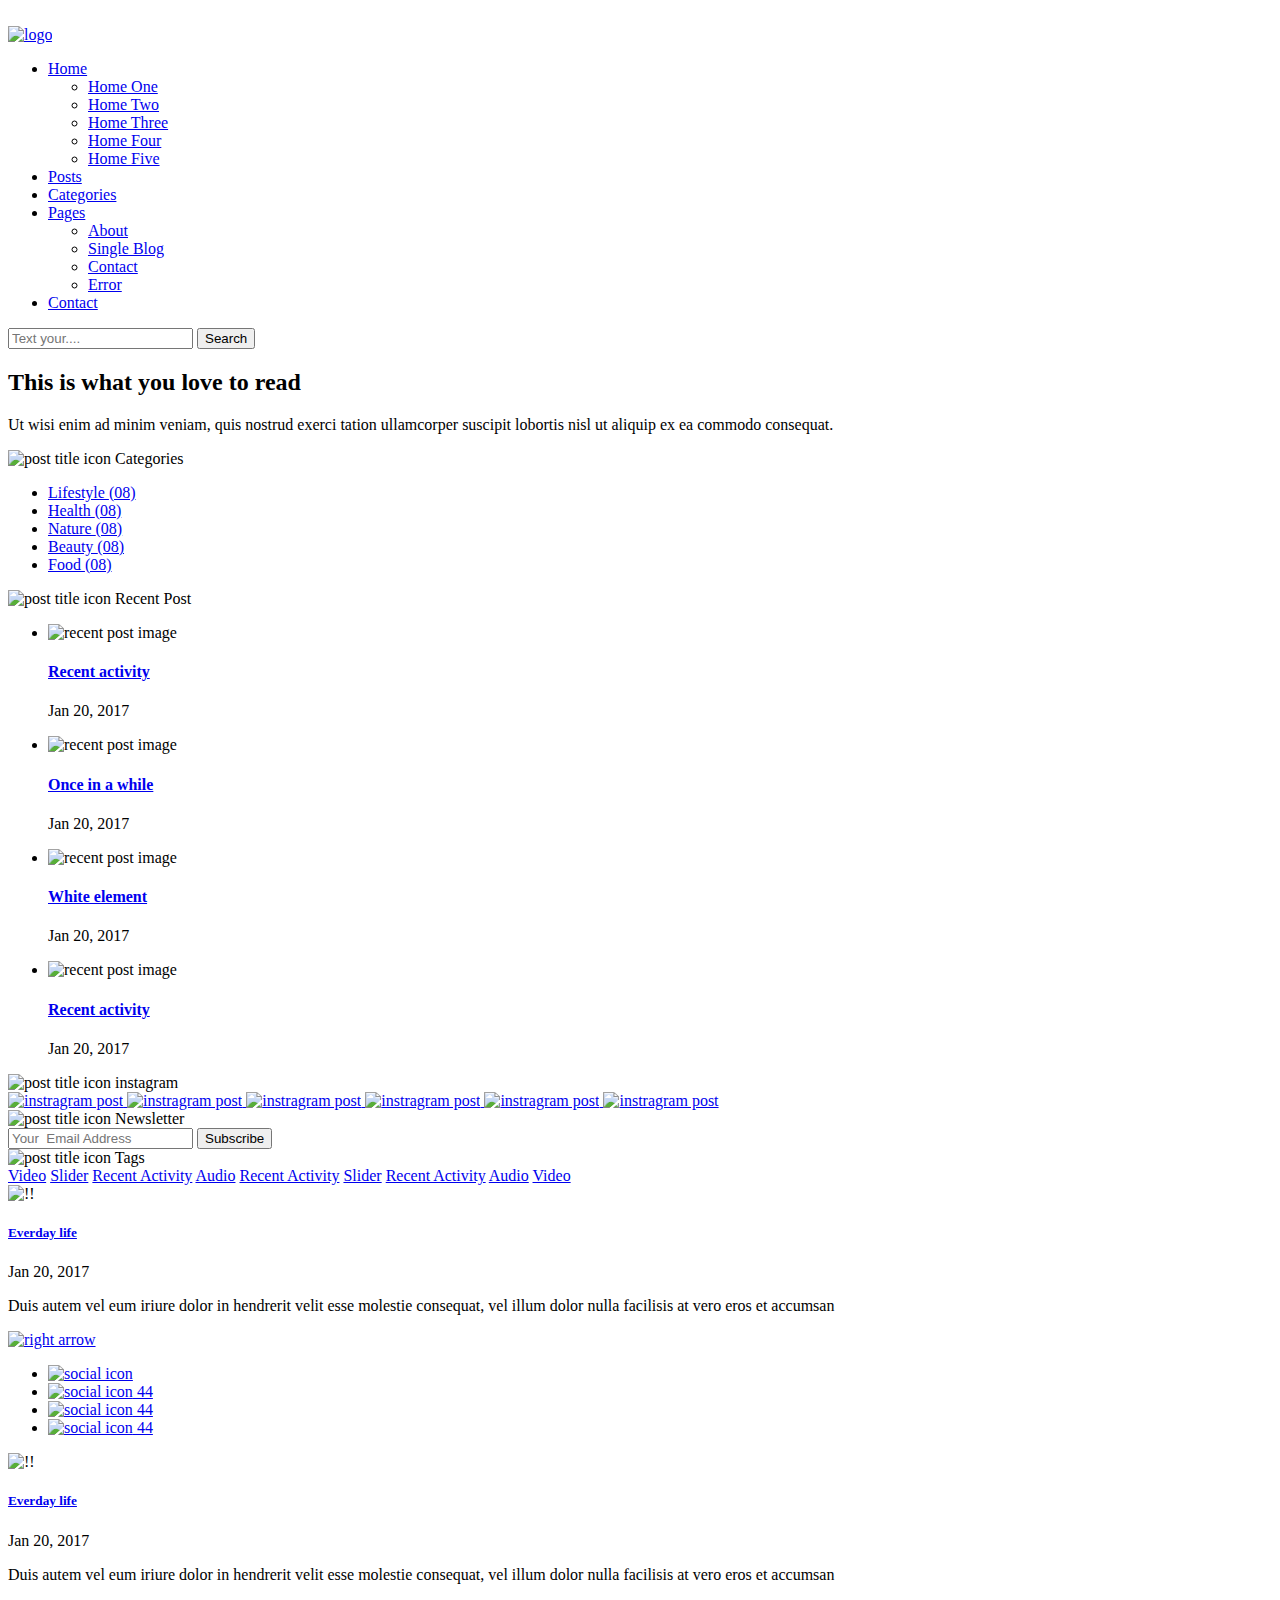
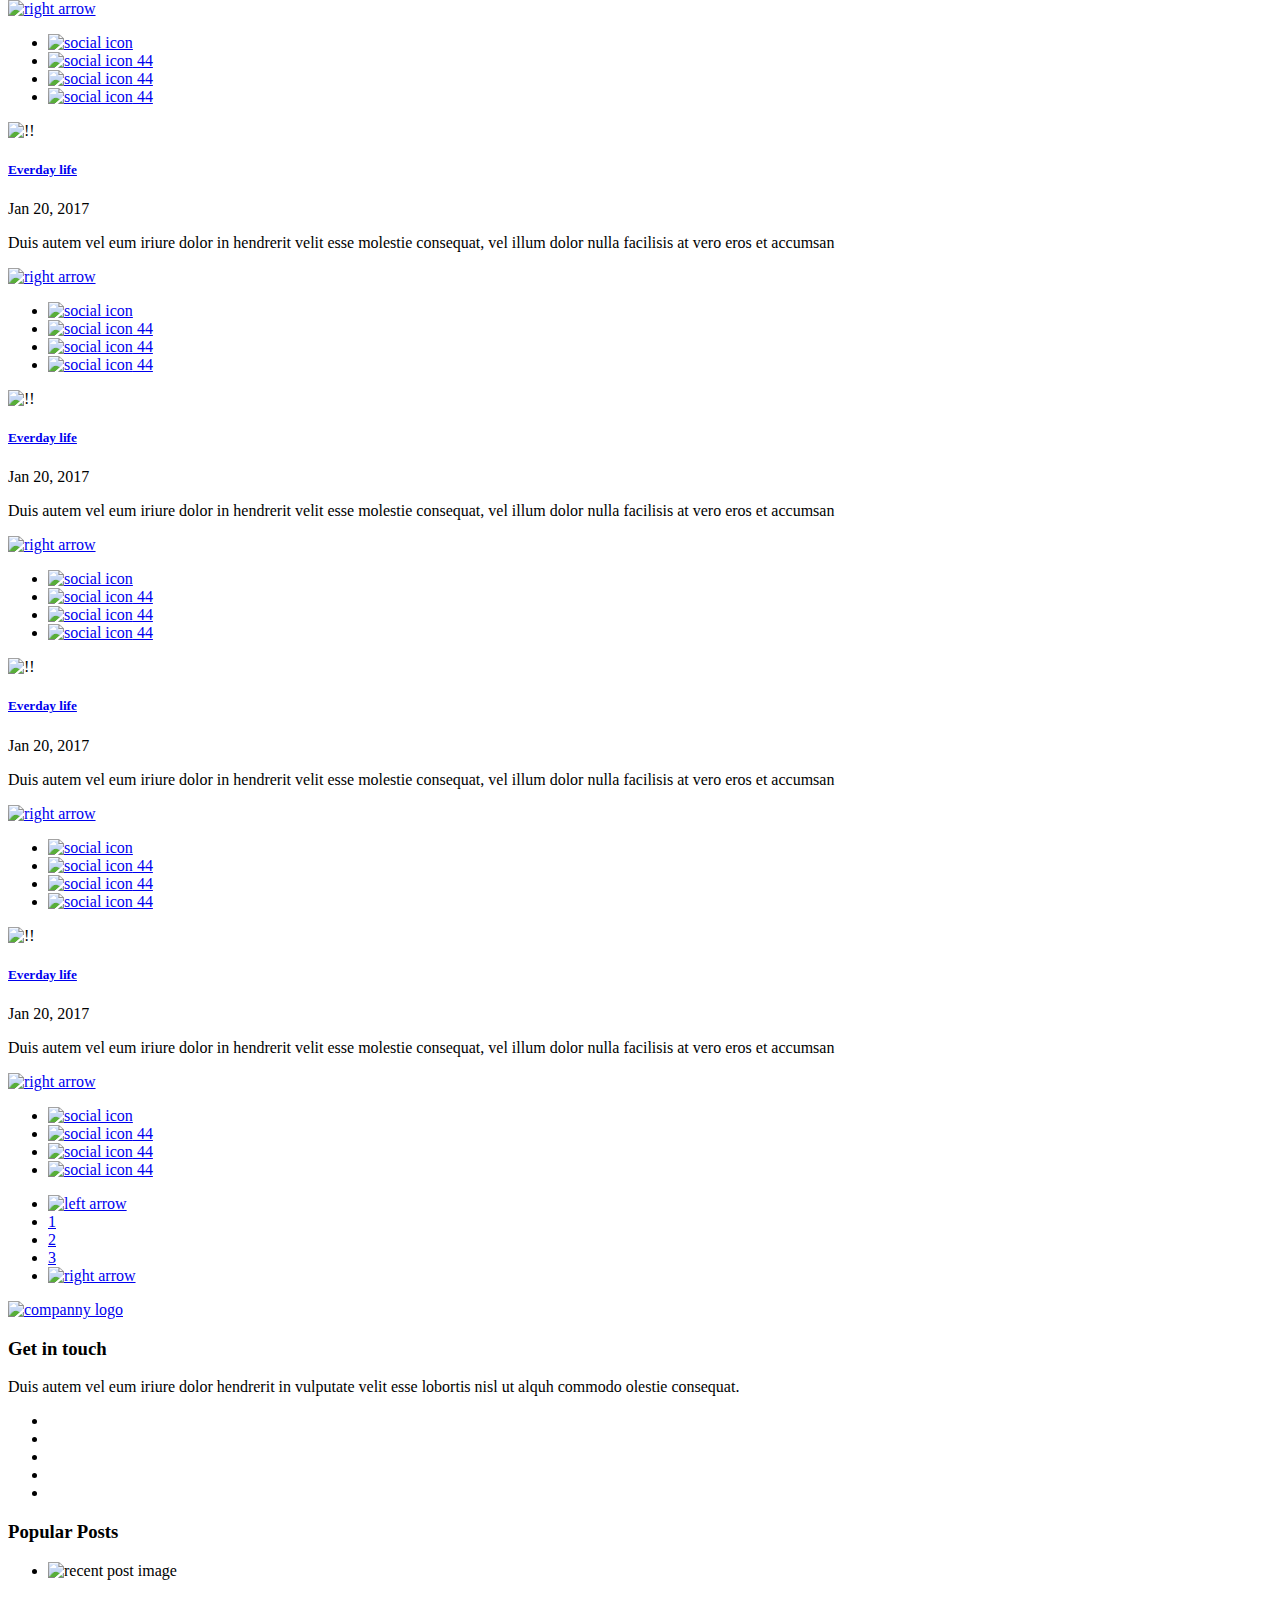
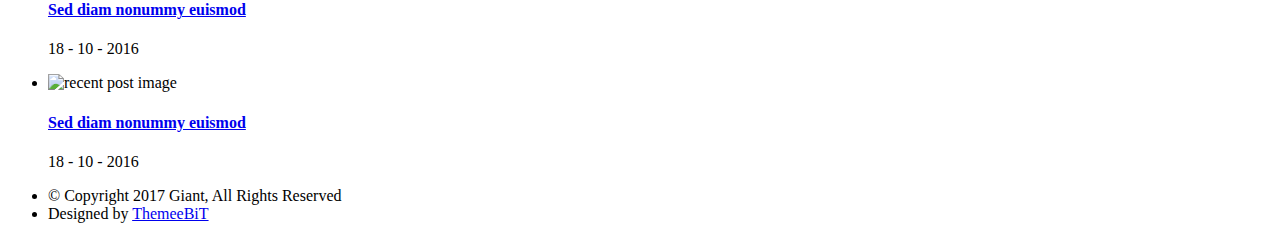
==== resources/views/All/index.html @ 9caad911 "error page" ====
<!DOCTYPE html>
<html lang="en">
	
<!-- Mirrored from giantblog.themeebit.com/ by HTTrack Website Copier/3.x [XR&CO'2014], Tue, 19 Nov 2019 16:44:13 GMT -->
<head>
		<!-- Meta-->
		<meta charset="utf-8">
		<meta http-equiv="X-UA-Compatible" content="IE=edge">
		<meta name="viewport" content="width=device-width, initial-scale=1">

		<!-- Title-->
		<title>Giant Blog HTML5 Template</title>

		<!-- Google Fonts -->
		<link href="../fonts.googleapis.com/css6109.css?family=Poppins:400,500,600,700" rel="stylesheet">

		<!-- owl carousel css -->
		<link rel="stylesheet" href="assets/css/owl.carousel.min.css">

		<!-- animate -->
		<link rel="stylesheet" href="assets/css/animate.min.css">

		<!-- ionicon -->
		<link rel="stylesheet" href="assets/css/ionicons.min.css">

		<!-- bootstrap css -->
		<link rel="stylesheet" href="assets/css/bootstrap.min.css">

		<!-- bootstrap css -->
		<link rel="stylesheet" href="assets/css/meanmenu.css">

		<!-- Style css -->
		<link rel="stylesheet" href="assets/css/style.css">

		<!-- responsive css -->
		<link rel="stylesheet" href="assets/css/responsive.css">

		<!-- Favicon  -->
		<link rel="shortcut icon" href="assets/img/components/favicon.html" type="image/x-icon">
		<link rel="icon" href="assets/img/components/fevicon.png" type="image/x-icon">
	</head>
	<body>
		<!-- preloader -->
		<div id="preloader">
			<div class="preloader-content">
				<img src="assets/img/components/preloader.gif" alt=""> 
			</div>
		</div>
		
		<div class="giant-blog">
			<!-- ===========================================
						== Start Main Menu ==
			=========================================== -->
			<div class="header-area">
				<div class="container">
					<div class="row">
						<div class="col-md-2 col-sm-2 col-xs-6">
							<div class="header_logo">
								<a href="index-2.html">
									<img src="assets/img/components/blog-logo.png" alt="logo">
								</a>
							</div>
						</div>
						<div class="col-md-10 col-sm-10 col-xs-6">
							<div class="mainmenu_area">
								<nav class="mainmenu">
									<ul>
										<li class="active">
											<a href="index-2.html">
												Home
											</a>
											<ul class="dropdown">
												<li>
													<a href="index-2.html">Home One</a>
												</li>
												<li>
													<a href="index2.html">Home Two</a>
												</li>
												<li>
													<a href="index3.html">Home Three</a>
												</li>
												<li>
													<a href="index4.html">Home Four</a>
												</li>
												<li>
													<a href="index5.html">Home Five</a>
												</li>
											</ul>
										</li>
										<li>
											<a href="index-2.html">Posts</a>
										</li>
										<li>
											<a href="index-2.html">Categories</a>
										</li>
										<li>
											<a href="index-2.html">
												Pages
											</a>
											<ul class="dropdown">
												<li>
													<a href="about_us.html">About</a>
												</li>
												<li>
													<a href="single_blog.html">Single Blog</a>
												</li>
												<li>
													<a href="contact.html">Contact</a>
												</li>
												<li>
													<a href="error.html">Error</a>
												</li>
											</ul>
										</li>
										<li>
											<a href="contact.html">Contact </a>
										</li>
									</ul>
								</nav>
								<nav class="navbar_left">
									<div class="search_icon">
										<a href="#!">
											<i class="ion-ios-search"></i>
										</a>
									</div>
									<div class="search_icon_hover">
										<form action="#!">
											<input type="text" placeholder="Text your....">
											<button>Search</button>
										</form>
									</div>
								</nav>
							</div>
						</div>
					</div>
				</div>
			</div>
			<!-- =======================================
						== End Main Menu ==
			=========================================== -->

			<!-- ======================================
					== Start Banner Area ==
			====================================== -->
			<div class="banner_area">
				<div class="container">
					<div class="row">
						<div class="col-md-offset-2 col-md-8 col-sm-offset-1 col-sm-10">
							<div class="banner_content">
								<div class="banner_cell">
									<h2>This is what you love to read</h2>
									<p>Ut wisi enim ad minim veniam, quis nostrud exerci tation ullamcorper suscipit lobortis
									nisl ut aliquip ex ea commodo consequat.</p>
								</div>
							</div>
						</div>
					</div>
				</div>
			</div>
			<!-- ======================================
					== Start Banner Area ==
			====================================== -->

			<!--========================================= 
					== Start content container ==
			========================================= -->
			<div class="blog_area_container ">
				<div class="container">
					<div class="row">
						<div class="col-md-4 col-sm-5">
							<div class="sidebar">
								<aside class="sidebar_widget">
									<div class="sidebar_widget_title">
										<img src="assets/img/blog/glass.png" alt="post title icon">
										Categories
									</div>
									<div class="sidebar_widget_body categories_widget">
										<ul>
											<li>
												<a href="#">
													Lifestyle
													<span>
														(08)
													</span>
												</a>
											</li>
											<li>
												<a href="#">
													Health
													<span>
														(08)
													</span>
												</a>
											</li>
											<li>
												<a href="#">
													Nature
													<span>
														(08)
													</span>
												</a>
											</li>
											<li>
												<a href="#">
													Beauty
													<span>
														(08)
													</span>
												</a>
											</li>
											<li>
												<a href="#">
													Food
													<span>
														(08)
													</span>
												</a>
											</li>
										</ul>
									</div>
								</aside>
								<aside class="sidebar_widget">
									<div class="sidebar_widget_title">
										<img src="assets/img/blog/glass.png" alt="post title icon">
										Recent <span>Post</span>
									</div>
									<div class="sidebar_widget_body recent_post">
										<ul>
											<li>
												<div class="recent_post_image">
													<img src="assets/img/blog/recent_post_img1.jpg" alt="recent post image">
												</div>
												<div class="recnet_post_content">
													<a href="#">
														<h4>Recent activity</h4>
													</a>
													<p><span>Jan 20, 2017</span></p>
												</div>
											</li>
											<li>
												<div class="recent_post_image">
													<img src="assets/img/blog/recent_post_img2.jpg" alt="recent post image">
												</div>
												<div class="recnet_post_content">
													<a href="#">
														<h4>Once in a while</h4>
													</a>
													<p><span>Jan 20, 2017</span></p>
												</div>
											</li>
											<li>
												<div class="recent_post_image">
													<img src="assets/img/blog/recent_post_img3.jpg" alt="recent post image">
												</div>
												<div class="recnet_post_content">
													<a href="#">
														<h4>White element</h4>
													</a>
													<p><span>Jan 20, 2017</span></p>
												</div>
											</li>
											<li>
												<div class="recent_post_image">
													<img src="assets/img/blog/recent_post_img4.jpg" alt="recent post image">
												</div>
												<div class="recnet_post_content">
													<a href="#">
														<h4>Recent activity</h4>
													</a>
													<p><span>Jan 20, 2017</span></p>
												</div>
											</li>
										</ul>
									</div>
								</aside>
								<aside class="sidebar_widget">
									<div class="sidebar_widget_title">
										<img src="assets/img/blog/glass.png" alt="post title icon">
										instagram
									</div>
									<div class="sidebar_widget_body instagram_post">
										<div class="instagram-middle">
											<a href="#">
												<img src="assets/img/blog/instragram_post1.jpg" alt="instragram post">
											</a>
											<a href="#">
												<img src="assets/img/blog/instragram_post2.jpg" alt="instragram post">
											</a>
											<a href="#">
												<img src="assets/img/blog/instragram_post3.jpg" alt="instragram post">
											</a>
											<a href="#">
												<img src="assets/img/blog/instragram_post4.jpg" alt="instragram post">
											</a>
											<a href="#">
												<img src="assets/img/blog/instragram_post5.jpg" alt="instragram post">
											</a>
											<a href="#">
												<img src="assets/img/blog/instragram_post6.jpg" alt="instragram post">
											</a>
									   </div>
									</div>
								</aside>
								<aside class="sidebar_widget">
									<div class="sidebar_widget_title">
										<img src="assets/img/blog/glass.png" alt="post title icon">
										Newsletter
									</div>
									<div class="sidebar_widget_body newsletter_post">
										<input type="text" placeholder="Your  Email Address">
										<button class="business_btn">Subscribe</button>
									</div>
								</aside>
								<aside class="sidebar_widget">
									<div class="sidebar_widget_title">
										<img src="assets/img/blog/glass.png" alt="post title icon">
										Tags
									</div>
									<div class="sidebar_widget_body tags_post">
										<a href="#">Video</a>
										<a href="#">Slider</a>
										<a href="#">Recent Activity</a>
										<a href="#">Audio</a>
										<a href="#">Recent Activity</a>
										<a href="#">Slider</a>
										<a href="#">Recent Activity</a>
										<a href="#">Audio</a>
										<a href="#">Video</a>
									</div>
								</aside>
							</div>
						</div>
						<div class="col-md-8 col-sm-7">
							<div class="single_blog_content_container ">
								<article>
									<div class="blog_image_container">
										<img src="assets/img/blog/blog_page_blog_img1.jpg" alt="!!">
									</div>
									<div class="blog_content_container">
										<div class="blog_page_title">
											<a href="#">
												<h5>Everday life</h5>
											</a>
											<span>Jan 20, 2017</span>
										</div>
										<div class="single_blog_content_body">
											<p>
												Duis autem vel eum iriure dolor in hendrerit 
												velit esse molestie consequat, vel illum dolor 
												nulla facilisis at vero eros et accumsan
											</p>
											<div class="single_blog_btn">
												<a href="#">
													<img src="assets/img/svg/right-arrow.svg" class="svg" alt="right arrow">
												</a>
											</div>
											<div class="single_blog_social">
												<ul>
													<li>
														<a href="#">
															<img src="assets/img/svg/share.svg" class="svg" alt="social icon">
														</a>
													</li>
													<li>
														<a href="#">
															<img src="assets/img/svg/user.svg" class="svg" alt="social icon">
															44
														</a>
													</li>
													<li>
														<a href="#">
															<img src="assets/img/svg/heart.svg" class="svg" alt="social icon">
															44
														</a>
													</li>
													<li>
														<a href="#">
															<img src="assets/img/svg/speech-bubble-outline-of-rectangular-shape.svg" class="svg" alt="social icon">
															44
														</a>
													</li>
												</ul>
											</div>
										</div>
									</div>
								</article>
								<article>
									<div class="blog_image_container">
										<img src="assets/img/blog/blog_page_blog_img2.jpg" alt="!!">
									</div>
									<div class="blog_content_container">
										<div class="blog_page_title">
											<a href="#">
												<h5>Everday life</h5>
											</a>
											<span>Jan 20, 2017</span>
										</div>
										<div class="single_blog_content_body">
											<p>
												Duis autem vel eum iriure dolor in hendrerit 
												velit esse molestie consequat, vel illum dolor 
												nulla facilisis at vero eros et accumsan
											</p>
											<div class="single_blog_btn">
												<a href="#">
													<img src="assets/img/svg/right-arrow.svg" class="svg" alt="right arrow">
												</a>
											</div>
											<div class="single_blog_social">
												<ul>
													<li>
														<a href="#">
															<img src="assets/img/svg/share.svg" class="svg" alt="social icon">
														</a>
													</li>
													<li>
														<a href="#">
															<img src="assets/img/svg/user.svg" class="svg" alt="social icon">
															44
														</a>
													</li>
													<li>
														<a href="#">
															<img src="assets/img/svg/heart.svg" class="svg" alt="social icon">
															44
														</a>
													</li>
													<li>
														<a href="#">
															<img src="assets/img/svg/speech-bubble-outline-of-rectangular-shape.svg" class="svg" alt="social icon">
															44
														</a>
													</li>
												</ul>
											</div>
										</div>
									</div>
								</article>
								<article>
									<div class="blog_image_container">
										<img src="assets/img/blog/blog_page_blog_img3.jpg" alt="!!">
									</div>
									<div class="blog_content_container">
										<div class="blog_page_title">
											<a href="#">
												<h5>Everday life</h5>
											</a>
											<span>Jan 20, 2017</span>
										</div>
										<div class="single_blog_content_body">
											<p>
												Duis autem vel eum iriure dolor in hendrerit 
												velit esse molestie consequat, vel illum dolor 
												nulla facilisis at vero eros et accumsan
											</p>
											<div class="single_blog_btn">
												<a href="#">
													<img src="assets/img/svg/right-arrow.svg" class="svg" alt="right arrow">
												</a>
											</div>
											<div class="single_blog_social">
												<ul>
													<li>
														<a href="#">
															<img src="assets/img/svg/share.svg" class="svg" alt="social icon">
														</a>
													</li>
													<li>
														<a href="#">
															<img src="assets/img/svg/user.svg" class="svg" alt="social icon">
															44
														</a>
													</li>
													<li>
														<a href="#">
															<img src="assets/img/svg/heart.svg" class="svg" alt="social icon">
															44
														</a>
													</li>
													<li>
														<a href="#">
															<img src="assets/img/svg/speech-bubble-outline-of-rectangular-shape.svg" class="svg" alt="social icon">
															44
														</a>
													</li>
												</ul>
											</div>
										</div>
									</div>
								</article>
								<article>
									<div class="blog_image_container">
										<img src="assets/img/blog/blog_page_blog_img4.jpg" alt="!!">
									</div>
									<div class="blog_content_container">
										<div class="blog_page_title">
											<a href="#">
												<h5>Everday life</h5>
											</a>
											<span>Jan 20, 2017</span>
										</div>
										<div class="single_blog_content_body">
											<p>
												Duis autem vel eum iriure dolor in hendrerit 
												velit esse molestie consequat, vel illum dolor 
												nulla facilisis at vero eros et accumsan
											</p>
											<div class="single_blog_btn">
												<a href="#">
													<img src="assets/img/svg/right-arrow.svg" class="svg" alt="right arrow">
												</a>
											</div>
											<div class="single_blog_social">
												<ul>
													<li>
														<a href="#">
															<img src="assets/img/svg/share.svg" class="svg" alt="social icon">
														</a>
													</li>
													<li>
														<a href="#">
															<img src="assets/img/svg/user.svg" class="svg" alt="social icon">
															44
														</a>
													</li>
													<li>
														<a href="#">
															<img src="assets/img/svg/heart.svg" class="svg" alt="social icon">
															44
														</a>
													</li>
													<li>
														<a href="#">
															<img src="assets/img/svg/speech-bubble-outline-of-rectangular-shape.svg" class="svg" alt="social icon">
															44
														</a>
													</li>
												</ul>
											</div>
										</div>
									</div>
								</article>
								<article>
									<div class="blog_image_container">
										<img src="assets/img/blog/blog_page_blog_img5.jpg" alt="!!">
									</div>
									<div class="blog_content_container">
										<div class="blog_page_title">
											<a href="#">
												<h5>Everday life</h5>
											</a>
											<span>Jan 20, 2017</span>
										</div>
										<div class="single_blog_content_body">
											<p>
												Duis autem vel eum iriure dolor in hendrerit 
												velit esse molestie consequat, vel illum dolor 
												nulla facilisis at vero eros et accumsan
											</p>
											<div class="single_blog_btn">
												<a href="#">
													<img src="assets/img/svg/right-arrow.svg" class="svg" alt="right arrow">
												</a>
											</div>
											<div class="single_blog_social">
												<ul>
													<li>
														<a href="#">
															<img src="assets/img/svg/share.svg" class="svg" alt="social icon">
														</a>
													</li>
													<li>
														<a href="#">
															<img src="assets/img/svg/user.svg" class="svg" alt="social icon">
															44
														</a>
													</li>
													<li>
														<a href="#">
															<img src="assets/img/svg/heart.svg" class="svg" alt="social icon">
															44
														</a>
													</li>
													<li>
														<a href="#">
															<img src="assets/img/svg/speech-bubble-outline-of-rectangular-shape.svg" class="svg" alt="social icon">
															44
														</a>
													</li>
												</ul>
											</div>
										</div>
									</div>
								</article>
								<article>
									<div class="blog_image_container">
										<img src="assets/img/blog/blog_page_blog_img6.jpg" alt="!!">
									</div>
									<div class="blog_content_container">
										<div class="blog_page_title">
											<a href="#">
												<h5>Everday life</h5>
											</a>
											<span>Jan 20, 2017</span>
										</div>
										<div class="single_blog_content_body">
											<p>
												Duis autem vel eum iriure dolor in hendrerit 
												velit esse molestie consequat, vel illum dolor 
												nulla facilisis at vero eros et accumsan
											</p>
											<div class="single_blog_btn">
												<a href="#">
													<img src="assets/img/svg/right-arrow.svg" class="svg" alt="right arrow">
												</a>
											</div>
											<div class="single_blog_social">
												<ul>
													<li>
														<a href="#">
															<img src="assets/img/svg/share.svg" class="svg" alt="social icon">
														</a>
													</li>
													<li>
														<a href="#">
															<img src="assets/img/svg/user.svg" class="svg" alt="social icon">
															44
														</a>
													</li>
													<li>
														<a href="#">
															<img src="assets/img/svg/heart.svg" class="svg" alt="social icon">
															44
														</a>
													</li>
													<li>
														<a href="#">
															<img src="assets/img/svg/speech-bubble-outline-of-rectangular-shape.svg" class="svg" alt="social icon">
															44
														</a>
													</li>
												</ul>
											</div>
										</div>
									</div>
								</article>
							</div>
							<div class="row">
								<div class="col-xs-12">
									<div class="pagination_container">
										<div class="pagination_inner_area">
											<ul>
												<li>
													<a href="#">
														<img src="assets/img/components/blog_left_arrow.png" alt="left arrow">
													</a>
												</li>
												<li>
													<a href="#">
														1
													</a>
												</li>
												<li>
													<a href="#">
														2
													</a>
												</li>
												<li>
													<a href="#">
														3
													</a>
												</li>
												<li>
													<a href="#">
														<img src="assets/img/components/blog_right_arrow.png" alt="right arrow">
													</a>
												</li>
											</ul>
										</div>
									</div>
								</div>
							</div>
						</div>
					</div>
				</div>
			</div>
			<!--========================================= 
					==End content container==
			========================================= -->

			<!-- ===========================================
						==Start footer==
			=========================================== -->
			<footer class="footer_area">
				<div class="footer_top">
					<div class="container">
						<div class="row">
							<div class="col-md-4 col-sm-3">
								<div class="footer_widget">
									<div class="brand_logo">
										<a href="index-2.html">
											<img src="assets/img/components/blog-logo.png" alt="companny logo">
										</a>
									</div>
								</div>
							</div>
							<div class="col-md-3 col-sm-5">
								<div class="footer_widget">
									<h3 class="widget_title">Get in touch</h3>
									<div class="footer_widget_content">
										<p>
											Duis autem vel eum iriure dolor 
											hendrerit in vulputate velit esse
											lobortis nisl ut alquh commodo 
											olestie consequat.
										</p>
									</div>
									<div class="social_icon footer_icon">
										<ul>
											<li>
												<a href="#">
													<i class="ion-social-facebook-outline"></i>
												</a>
											</li>
											<li>
												<a href="#">
													<i class="ion-social-twitter-outline"></i>
												</a>
											</li>
											<li>
												<a href="#">
													<i class="ion-social-github-outline"></i>
												</a>
											</li>
											<li>
												<a href="#">
													<i class="ion-social-pinterest-outline"></i>
												</a>
											</li>
											<li>
												<a href="#">
													<i class="ion-social-skype-outline"></i>
												</a>
											</li>
										</ul>
									</div>
								</div>
							</div>
							<div class="col-md-offset-1 col-md-4 col-sm-4">
								<div class="footer_widget">
									<h3 class="widget_title">Popular Posts</h3>
									<div class="sidebar_widget_body recent_post">
										<ul>
											<li>
												<div class="recent_post_image">
													<img src="assets/img/footer/p-post-1.jpg" alt="recent post image">
												</div>
												<div class="recnet_post_content">
													<a href="#">
														<h4>Sed diam nonummy euismod</h4>
													</a>
													<p><span>18 - 10 - 2016</span></p>
												</div>
											</li>
											<li>
												<div class="recent_post_image">
													<img src="assets/img/footer/p-post-2.jpg" alt="recent post image">
												</div>
												<div class="recnet_post_content">
													<a href="#">
														<h4>Sed diam nonummy euismod</h4>
													</a>
													<p><span>18 - 10 - 2016</span></p>
												</div>
											</li>
										</ul>
									</div>
								</div>
							</div>
						</div>
					</div>
				</div>
				<div class="footer_bottom">
					<div class="container">
						<div class="row">
							<div class="col-xs-12">
								<div class="footer_bottom_inner">
									<ul>
										<li>
											 &copy; Copyright 2017 Giant, All Rights Reserved
										</li>
										<li>
											Designed by <a href="#">ThemeeBiT</a>
										</li>
									</ul>
								</div>
							</div>
						</div>
					</div>
				</div>
			</footer>
			<!-- ===========================================
						==End footer==
			=========================================== -->
		</div>
		<!-- Vendor  -->
		<script src="assets/js/vendor/jquery-1.12.1.min.js"></script>

		<!-- Library Min js-->
		<script src="assets/js/bootstrap.min.js"></script>

		<!-- Library Min js-->
		<script src="assets/js/jquery.meanmenu.min.js"></script>

		<!-- Venobox -->
		<script src="assets/js/jquery.easing.min.js"></script>

		<!-- Venobox -->
		<script src="assets/js/owl.carousel.min.js"></script>

		<!-- Waypoint -->
		<script src="assets/js/waypoints.min.js"></script>

		<!-- Venobox -->
		<script src="assets/js/wow.min.js"></script>
		
		<!-- Google Map -->
		<script src="../maps.googleapis.com/maps/api/js"></script>
		
		<!-- main js -->
		<script src="assets/js/main.js"></script>
	</body>

<!-- Mirrored from giantblog.themeebit.com/ by HTTrack Website Copier/3.x [XR&CO'2014], Tue, 19 Nov 2019 16:44:43 GMT -->
</html>
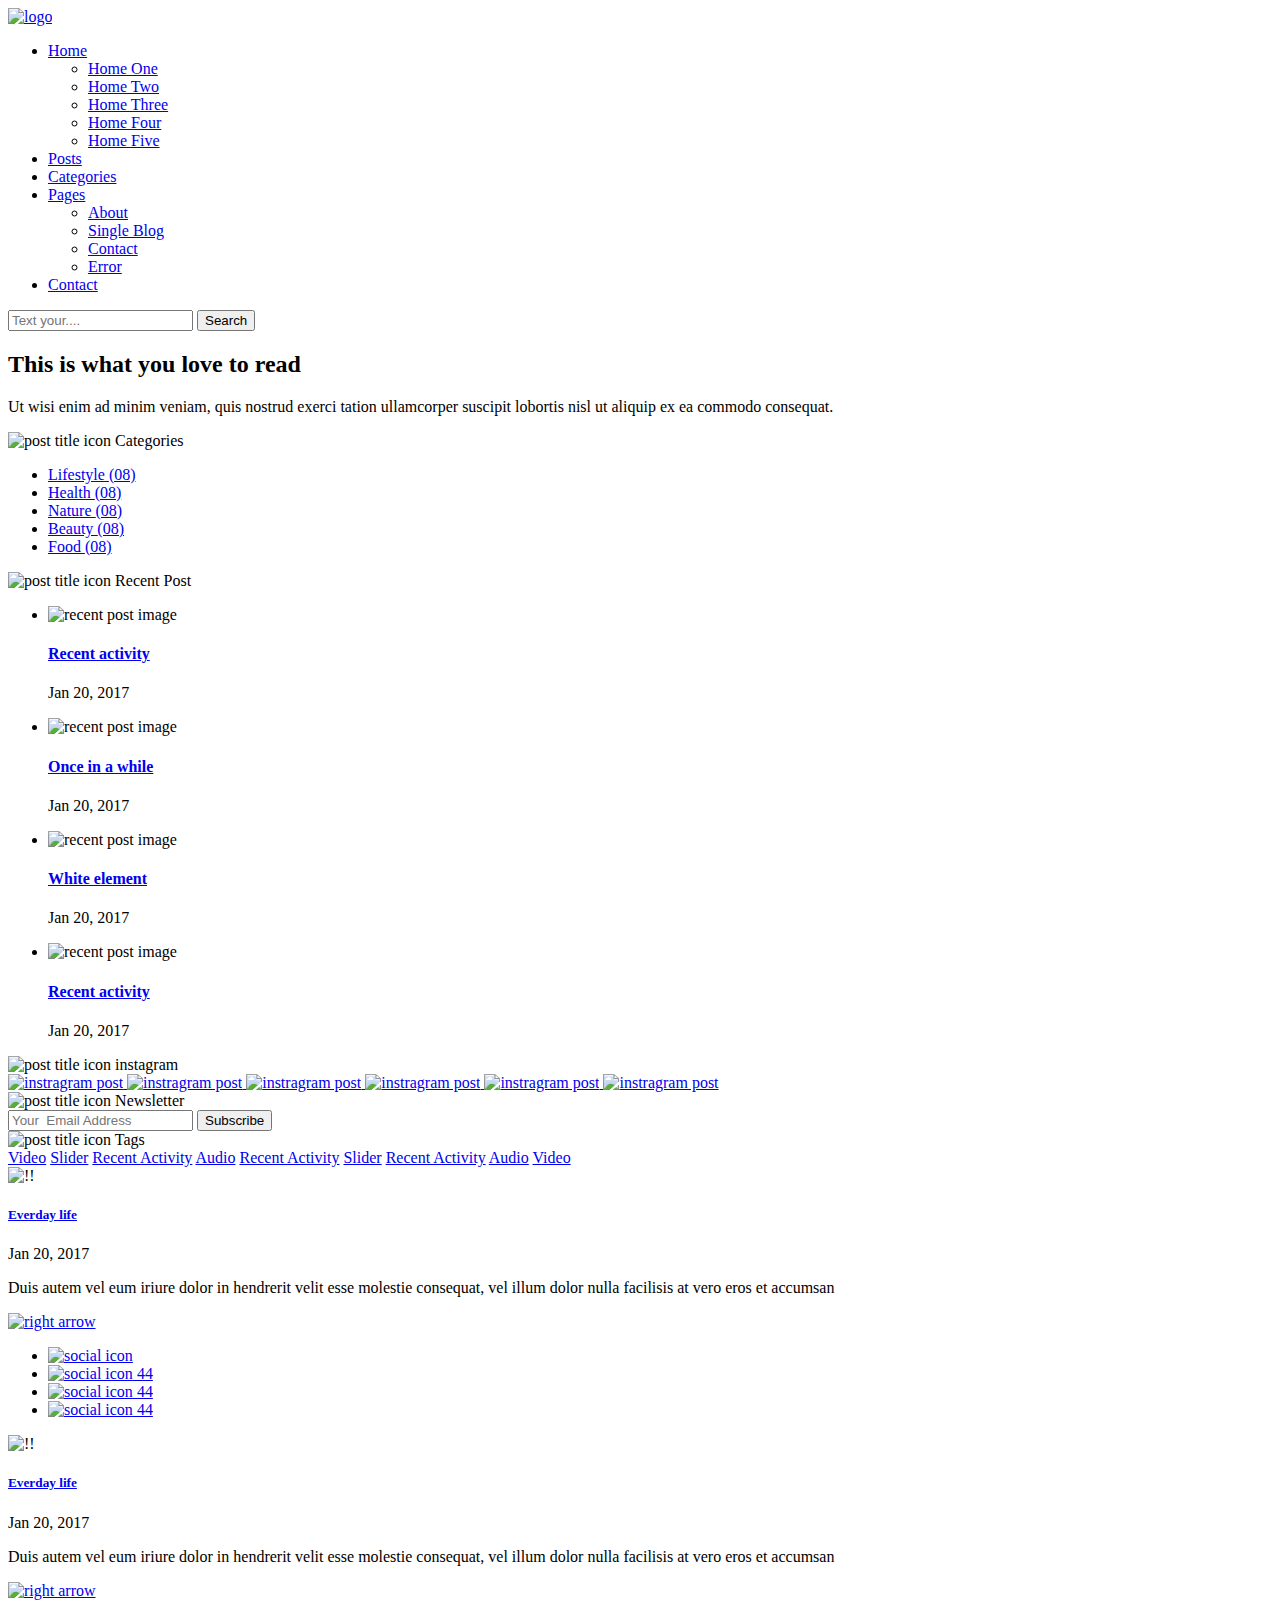
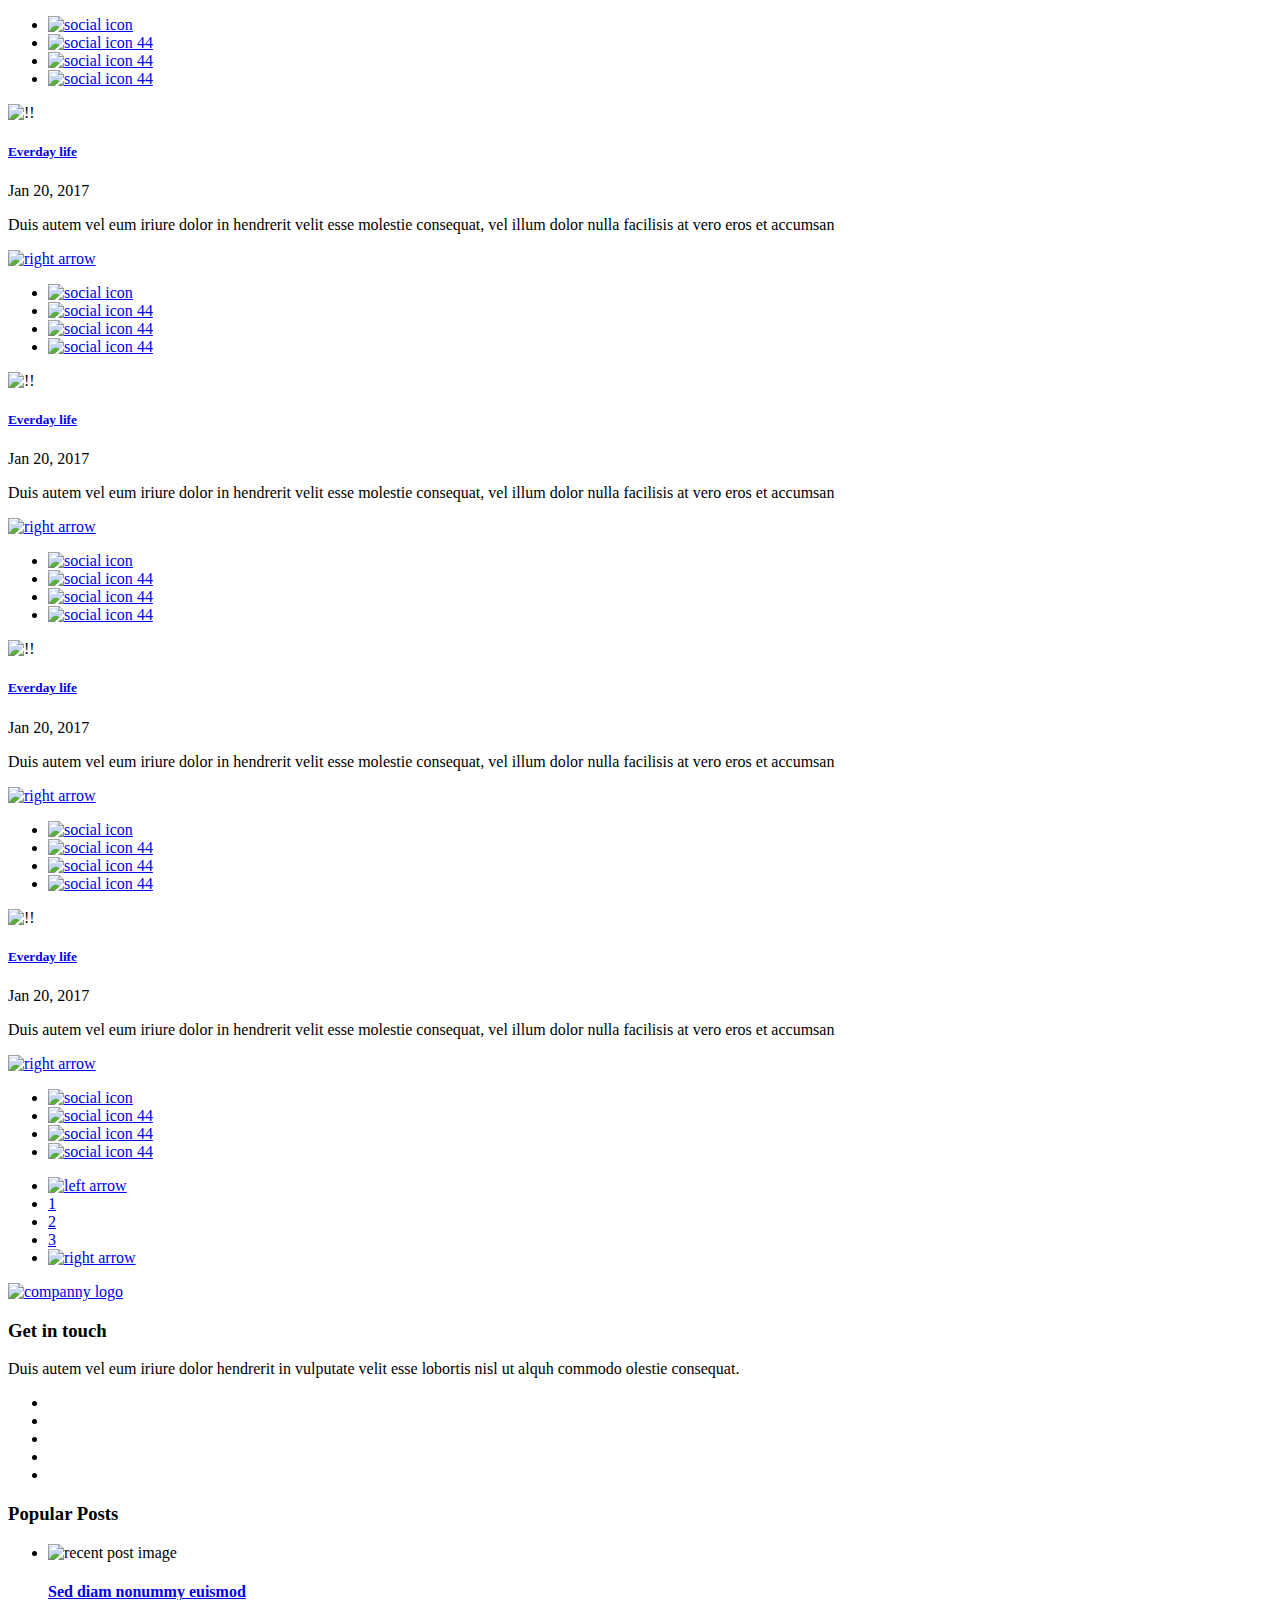
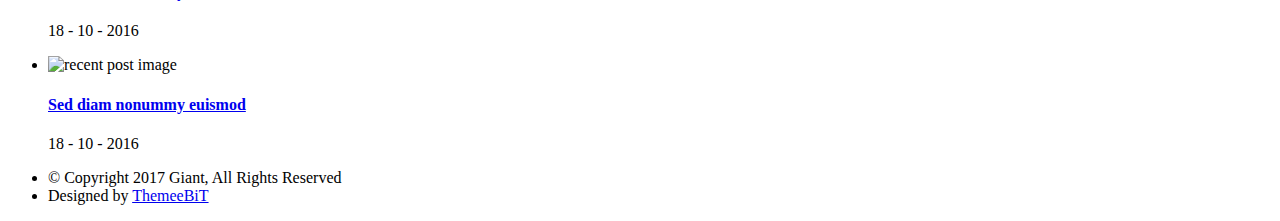
==== commit 07cc91c7: "Merge branch 'master' of https://github.com/mrzrashed/blog" ====
--- a/resources/views/All/index.html
+++ b/resources/views/All/index.html
@@ -41,11 +41,11 @@
 	</head>
 	<body>
 		<!-- preloader -->
-		<div id="preloader">
+		<!-- <div id="preloader">
 			<div class="preloader-content">
 				<img src="assets/img/components/preloader.gif" alt=""> 
 			</div>
-		</div>
+		</div> -->
 		
 		<div class="giant-blog">
 			<!-- ===========================================
